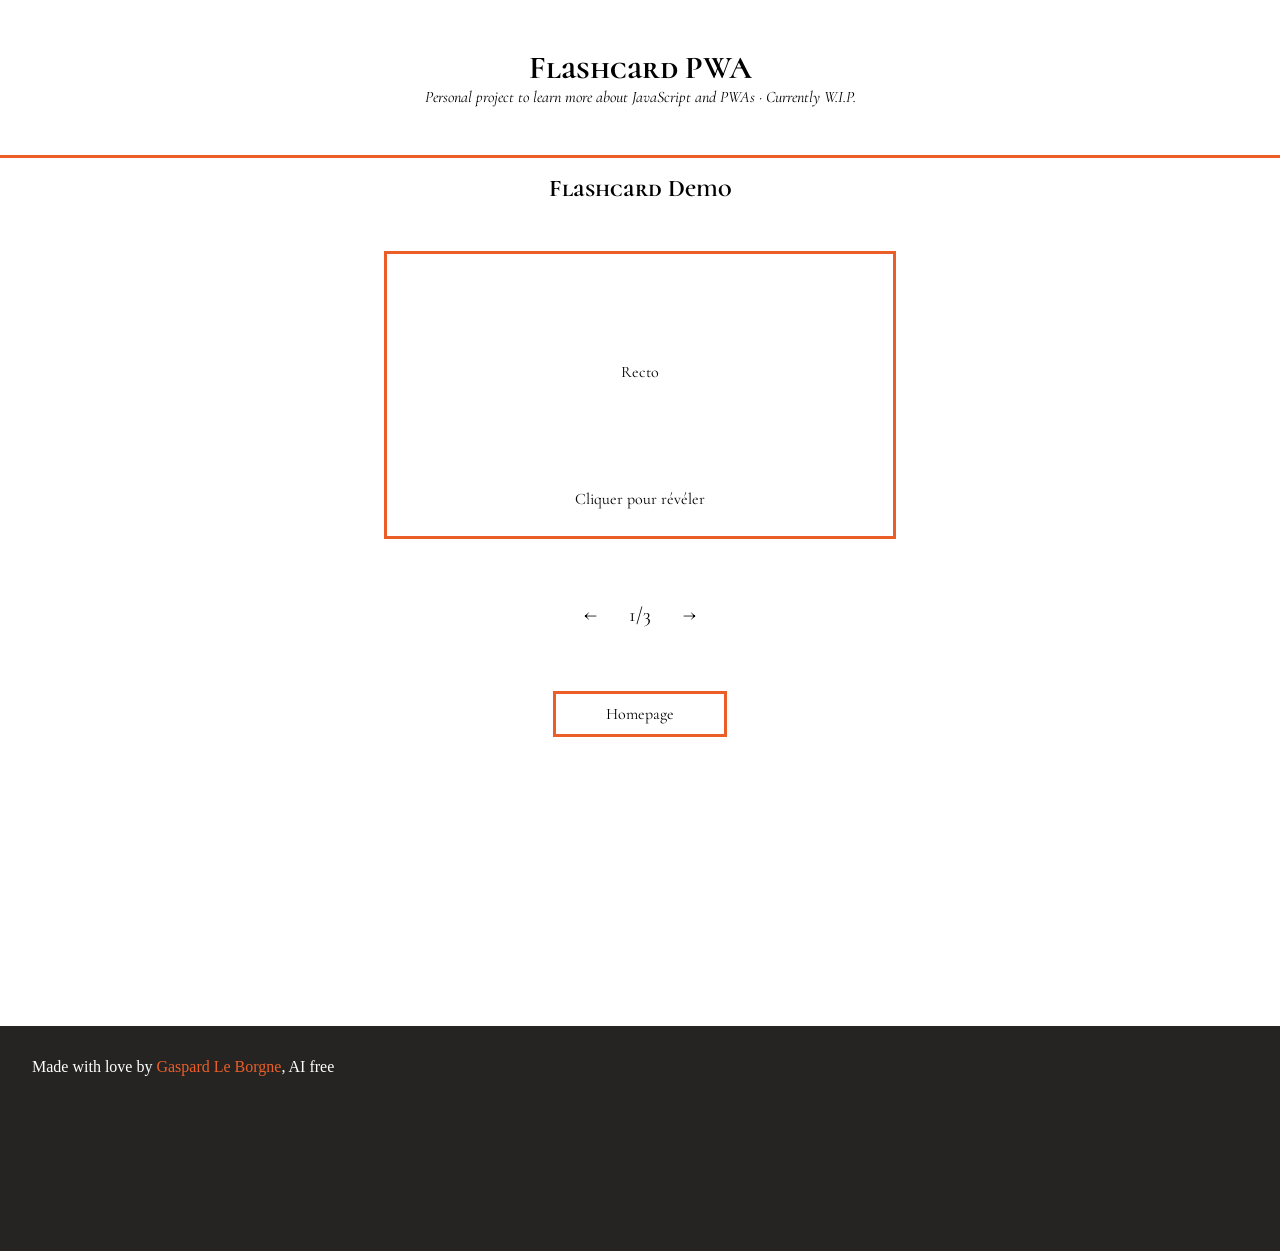
==== flashcard-demo/index.html @ bf439b48 "Created the flashcards and carroussel logic." ====
<!doctype html>
<html lang="en">
    <head>
        <meta charset="UTF-8" />
        <meta name="viewport" content="width=device-width, initial-scale=1.0" />
        <title>FlashCard PWA</title>

        <link rel="stylesheet" href="/style/main.css" />
        <link rel="stylesheet" href="/style/cards.css" />
        <link rel="manifest" href="/manifest.json" />
        <meta name="theme-color" content="" />
        <script src="/js/components.js" defer></script>
    </head>
    <body>
        <!-- HEADER -->

        <page-header></page-header>

        <!-- MAIN -->

        <main>
            <h2>Flashcard Demo</h2>
            <div id="flashcard-carroussel">
                <flash-card class="cardd">
                    <span slot="recto">Recto</span>
                    <span slot="verso">Verso</span>
                </flash-card>

                <flash-card class="cardd">
                    <span slot="recto">Recto2</span>
                    <span slot="verso">Verso2</span>
                </flash-card>

                <flash-card class="cardd">
                    <span slot="recto">Recto3</span>
                    <span slot="verso">Verso3</span>
                </flash-card>

                <ul>
                    <li id="back">←</li>
                    <li id="counter">1/x</li>
                    <li id="next">→</li>
                </ul>

                <a href="/" class="btn">Homepage</a>
            </div>
        </main>

        <!-- FOOTER -->

        <page-footer></page-footer>

        <script src="/js/main.js"></script>
    </body>
</html>
---- style/main.css ----
/* Palette de couleur : https://coolors.co/palette/fffcf2-ccc5b9-403d39-252422-eb5e28
                        https://coolors.co/palette/0466c8-0353a4-023e7d-002855-001845-001233-33415c-5c677d-7d8597-979dac
*/

@import url("https://fonts.googleapis.com/css2?family=Cormorant+Garamond:ital,wght@0,300..700;1,300..700&family=Cormorant+Unicase:wght@300;400;500;600;700&family=DM+Mono:ital,wght@0,300;0,400;0,500;1,300;1,400;1,500&display=swap");

.cormorant-unicase-light {
    font-family: "Cormorant Unicase", serif;
    font-weight: 300;
    font-style: normal;
}

.cormorant-unicase-regular {
    font-family: "Cormorant Unicase", serif;
    font-weight: 400;
    font-style: normal;
}

.cormorant-unicase-medium {
    font-family: "Cormorant Unicase", serif;
    font-weight: 500;
    font-style: normal;
}

.cormorant-unicase-semibold {
    font-family: "Cormorant Unicase", serif;
    font-weight: 600;
    font-style: normal;
}

.cormorant-unicase-bold {
    font-family: "Cormorant Unicase", serif;
    font-weight: 700;
    font-style: normal;
}

.dm-mono-light {
    font-family: "DM Mono", monospace;
    font-weight: 300;
    font-style: normal;
}

.dm-mono-regular {
    font-family: "DM Mono", monospace;
    font-weight: 400;
    font-style: normal;
}

.dm-mono-medium {
    font-family: "DM Mono", monospace;
    font-weight: 500;
    font-style: normal;
}

.dm-mono-light-italic {
    font-family: "DM Mono", monospace;
    font-weight: 300;
    font-style: italic;
}

.dm-mono-regular-italic {
    font-family: "DM Mono", monospace;
    font-weight: 400;
    font-style: italic;
}

.dm-mono-medium-italic {
    font-family: "DM Mono", monospace;
    font-weight: 500;
    font-style: italic;
}

.cormorant-garamond-<uniquifier > {
    font-family: "Cormorant Garamond", serif;
    font-optical-sizing: auto;
    font-weight: <weight>;
    font-style: normal;
}

:root {
    --bg-light: white;
    --bg-dark: #252422;
    --txt-light: black;
    --txt-dark: white;
    --act: #eb5e28;
    --font-main: "Cormorant Garamond", serif;
    --font-act: "Cormorant Unicase", serif;
}

* {
    box-sizing: border-box;
    margin: 0;
    padding: 0;
    scroll-behavior: smooth;
}

body {
    background-color: var(--bg-light);
    color: var(--txt-light);
}

/* === HEADER === */

header {
    width: 100%;
    border-bottom: 3px solid var(--act);
    padding: 3em;
    text-align: center;
}

header h1 {
    font-family: var(--font-act);
    font-weight: 700;
}

header p {
    font-style: italic;
    font-family: var(--font-main);
}

/* === MAIN === */

main {
    max-width: 50em;
    position: relative;
    left: 50%;
    transform: translateX(-50%);
    padding: 1em;
}

main div {
    font-family: var(--font-main);
}

/* === HERO === */

.hero {
    text-align: center;
    align-items: center;
    min-height: 100vh;
}

.hero h2 {
    font-size: 4rem;
    margin: 4rem;
    font-family: var(--font-main);
    font-weight: normal;
    font-style: italic;
}

.hero h2 em {
    font-family: var(--font-act);
    font-weight: 700;
    font-style: normal;
}

a.btn {
    color: var(--txt-light);
    text-decoration: none;
    border: 3px solid var(--act);
    margin: 3em;
    margin-top: 3em;
    padding: 10px 50px 10px 50px;
    transition: 300ms;
}

a.btn:hover {
    background-color: var(--act);
    color: var(--bg-light);
}

/* === ROADMAP === */

.roadmap {
    padding: 1rem;
    min-height: 80vh;
}

.roadmap h2 {
    font-family: var(--font-act);
    font-size: 2rem;
    margin-top: 3rem;
}

.roadmap h3 {
    font-family: var(--font-act);
}

.roadmap ol {
    list-style-type: upper-roman;
    border-left: 3px solid var(--act);
    padding-left: 35px;
}

.roadmap ol > li {
    position: relative;
    margin-bottom: 30px;
}

.roadmap h3::before {
    content: "";
    position: absolute;
    left: -44px;
    top: 20%;
    transform: translateY(-50%);

    width: 12px;
    height: 12px;
    background-color: var(--bg-light);
    border: 2px solid var(--act);
    border-radius: 50%;
    z-index: 1;
}

.roadmap h3.current::before {
    content: "";
    position: absolute;
    left: -43px;
    top: 20%;
    transform: translateY(-50%);

    width: 10px;
    height: 10px;
    background-color: var(--act);
    border: 2px solid var(--bg-light);
    outline: 2px solid var(--act);
    border-radius: 50%;
    z-index: 1;
}

.btn-container {
    display: flex;
    flex-direction: column;
    align-items: center;
}

/* === FOOTER === */

footer {
    width: 100vw;
    background-color: var(--bg-dark);
    color: var(--txt-dark);
    height: 25vh;
    padding: 2rem;
    justify-items: center;
    margin-top: 25vh;
}

footer a {
    color: var(--act);
    text-align: center;
    text-decoration: none;
}
---- style/cards.css ----
@import url("https://fonts.googleapis.com/css2?family=Cormorant+Garamond:ital,wght@0,300..700;1,300..700&family=Cormorant+Unicase:wght@300;400;500;600;700&family=DM+Mono:ital,wght@0,300;0,400;0,500;1,300;1,400;1,500&display=swap");

.cormorant-unicase-light {
    font-family: "Cormorant Unicase", serif;
    font-weight: 300;
    font-style: normal;
}

.cormorant-unicase-regular {
    font-family: "Cormorant Unicase", serif;
    font-weight: 400;
    font-style: normal;
}

.cormorant-unicase-medium {
    font-family: "Cormorant Unicase", serif;
    font-weight: 500;
    font-style: normal;
}

.cormorant-unicase-semibold {
    font-family: "Cormorant Unicase", serif;
    font-weight: 600;
    font-style: normal;
}

.cormorant-unicase-bold {
    font-family: "Cormorant Unicase", serif;
    font-weight: 700;
    font-style: normal;
}

.dm-mono-light {
    font-family: "DM Mono", monospace;
    font-weight: 300;
    font-style: normal;
}

.dm-mono-regular {
    font-family: "DM Mono", monospace;
    font-weight: 400;
    font-style: normal;
}

.dm-mono-medium {
    font-family: "DM Mono", monospace;
    font-weight: 500;
    font-style: normal;
}

.dm-mono-light-italic {
    font-family: "DM Mono", monospace;
    font-weight: 300;
    font-style: italic;
}

.dm-mono-regular-italic {
    font-family: "DM Mono", monospace;
    font-weight: 400;
    font-style: italic;
}

.dm-mono-medium-italic {
    font-family: "DM Mono", monospace;
    font-weight: 500;
    font-style: italic;
}

.cormorant-garamond-<uniquifier > {
    font-family: "Cormorant Garamond", serif;
    font-optical-sizing: auto;
    font-weight: <weight>;
    font-style: normal;
}

:root {
    --bg-light: white;
    --bg-dark: #252422;
    --txt-light: black;
    --txt-dark: white;
    --act: #eb5e28;
    --font-main: "Cormorant Garamond", serif;
    --font-act: "Cormorant Unicase", serif;
}

* {
    box-sizing: border-box;
    margin: 0;
    padding: 0;
    scroll-behavior: smooth;
}

.card {
    border: 3px solid var(--act);
    width: 32rem;
    height: 18rem;
    display: grid;
    grid-template-columns: 1fr;
    grid-template-rows: 5fr 1fr;
    text-align: center;
    margin: 3rem;
}

.turn {
    transition: 0.5s;
}

.turn:hover {
    color: var(--act);
    cursor: pointer;
}

.recto {
    display: block;
    display: flex;
    flex-direction: column;
    justify-content: space-around;
}

.verso {
    display: block;
    display: flex;
    flex-direction: column;
    justify-content: space-around;
}

.hide {
    display: none;
}

/* === FLASHCARD PAGE === */

#flashcard-carroussel {
    display: flex;
    flex-direction: column;
    align-items: center;
}

h2 {
    font-family: var(--font-act);
    text-align: center;
}

ul {
    list-style: none;
    display: flex;
    flex-direction: row;
    justify-content: space-around;
}

li {
    margin: 1rem;
    font-size: 1.25em;
}

#back,
#next {
    cursor: pointer;
}
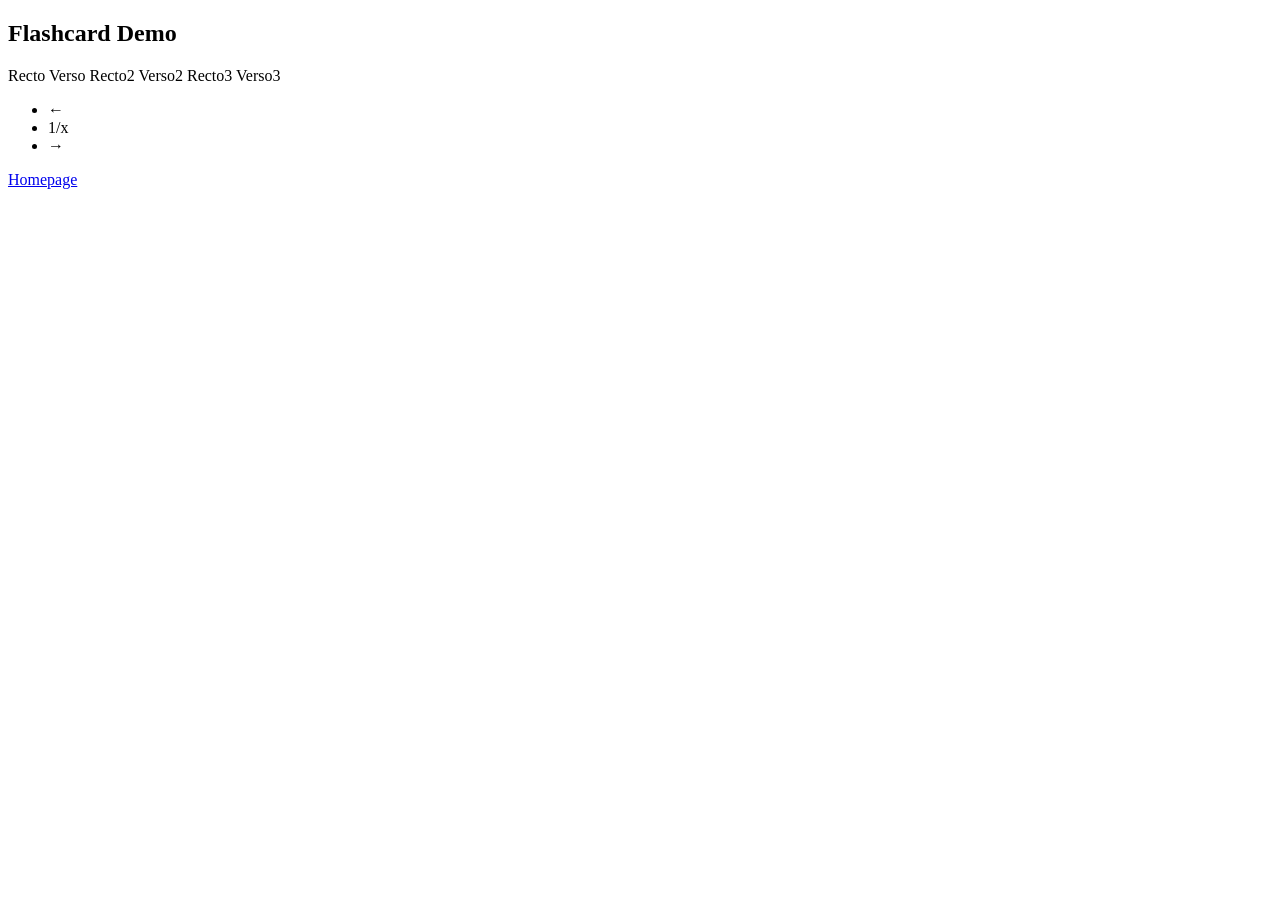
==== commit ec5e56b0: "Corrected the linking errors" ====
--- a/flashcard-demo/index.html
+++ b/flashcard-demo/index.html
@@ -5,11 +5,12 @@
         <meta name="viewport" content="width=device-width, initial-scale=1.0" />
         <title>FlashCard PWA</title>
 
-        <link rel="stylesheet" href="/style/main.css" />
-        <link rel="stylesheet" href="/style/cards.css" />
-        <link rel="manifest" href="/manifest.json" />
+        <base href="./flashcard-pwa/" />
+        <link rel="stylesheet" href="/.style/main.css" />
+        <link rel="stylesheet" href="./style/cards.css" />
+        <link rel="manifest" href="/.manifest.json" />
         <meta name="theme-color" content="" />
-        <script src="/js/components.js" defer></script>
+        <script src="./js/components.js" defer></script>
     </head>
     <body>
         <!-- HEADER -->
@@ -50,6 +51,6 @@
 
         <page-footer></page-footer>
 
-        <script src="/js/main.js"></script>
+        <script src="./js/main.js"></script>
     </body>
 </html>
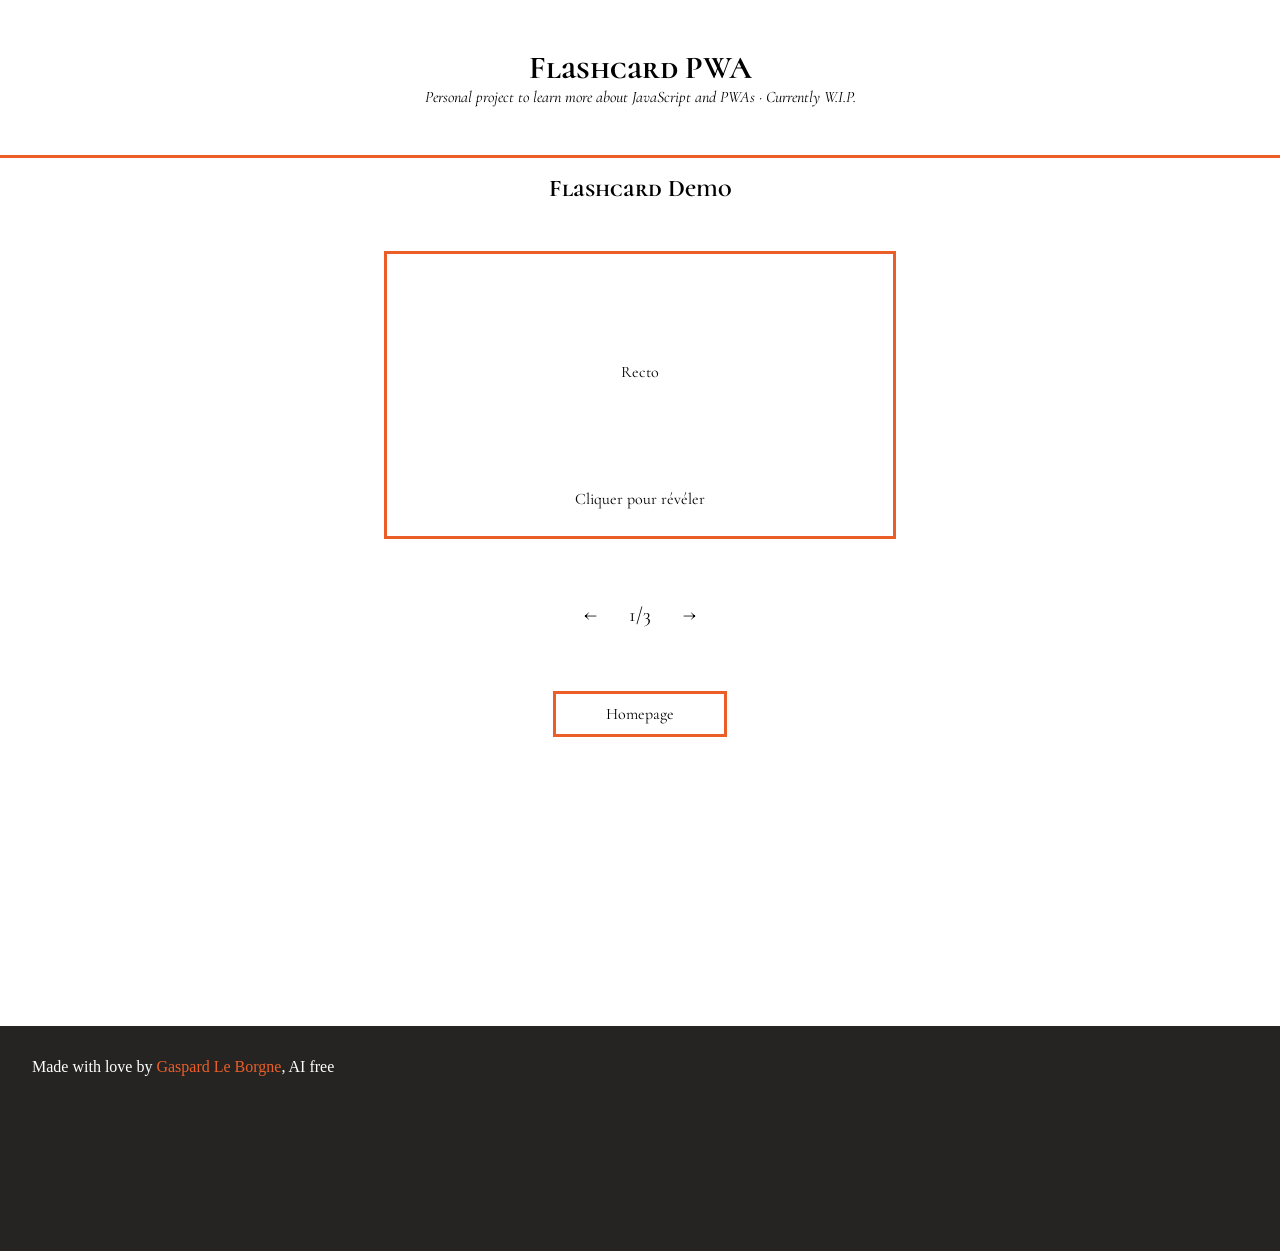
==== commit 6911ad08: "Fixed path errors" ====
--- a/flashcard-demo/index.html
+++ b/flashcard-demo/index.html
@@ -5,12 +5,11 @@
         <meta name="viewport" content="width=device-width, initial-scale=1.0" />
         <title>FlashCard PWA</title>
 
-        <base href="./flashcard-pwa/" />
-        <link rel="stylesheet" href="/.style/main.css" />
-        <link rel="stylesheet" href="./style/cards.css" />
-        <link rel="manifest" href="/.manifest.json" />
+        <link rel="stylesheet" href="../style/main.css" />
+        <link rel="stylesheet" href="../style/cards.css" />
+        <link rel="manifest" href="../manifest.json" />
         <meta name="theme-color" content="" />
-        <script src="./js/components.js" defer></script>
+        <script src="../js/components.js" defer></script>
     </head>
     <body>
         <!-- HEADER -->
@@ -43,7 +42,7 @@
                     <li id="next">→</li>
                 </ul>
 
-                <a href="/" class="btn">Homepage</a>
+                <a href="../" class="btn">Homepage</a>
             </div>
         </main>
 
@@ -51,6 +50,6 @@
 
         <page-footer></page-footer>
 
-        <script src="./js/main.js"></script>
+        <script src="../js/main.js"></script>
     </body>
 </html>
--- a/style/main.css
+++ b/style/main.css
@@ -0,0 +1,253 @@
+/* Palette de couleur : https://coolors.co/palette/fffcf2-ccc5b9-403d39-252422-eb5e28
+                        https://coolors.co/palette/0466c8-0353a4-023e7d-002855-001845-001233-33415c-5c677d-7d8597-979dac
+*/
+
+@import url("https://fonts.googleapis.com/css2?family=Cormorant+Garamond:ital,wght@0,300..700;1,300..700&family=Cormorant+Unicase:wght@300;400;500;600;700&family=DM+Mono:ital,wght@0,300;0,400;0,500;1,300;1,400;1,500&display=swap");
+
+.cormorant-unicase-light {
+    font-family: "Cormorant Unicase", serif;
+    font-weight: 300;
+    font-style: normal;
+}
+
+.cormorant-unicase-regular {
+    font-family: "Cormorant Unicase", serif;
+    font-weight: 400;
+    font-style: normal;
+}
+
+.cormorant-unicase-medium {
+    font-family: "Cormorant Unicase", serif;
+    font-weight: 500;
+    font-style: normal;
+}
+
+.cormorant-unicase-semibold {
+    font-family: "Cormorant Unicase", serif;
+    font-weight: 600;
+    font-style: normal;
+}
+
+.cormorant-unicase-bold {
+    font-family: "Cormorant Unicase", serif;
+    font-weight: 700;
+    font-style: normal;
+}
+
+.dm-mono-light {
+    font-family: "DM Mono", monospace;
+    font-weight: 300;
+    font-style: normal;
+}
+
+.dm-mono-regular {
+    font-family: "DM Mono", monospace;
+    font-weight: 400;
+    font-style: normal;
+}
+
+.dm-mono-medium {
+    font-family: "DM Mono", monospace;
+    font-weight: 500;
+    font-style: normal;
+}
+
+.dm-mono-light-italic {
+    font-family: "DM Mono", monospace;
+    font-weight: 300;
+    font-style: italic;
+}
+
+.dm-mono-regular-italic {
+    font-family: "DM Mono", monospace;
+    font-weight: 400;
+    font-style: italic;
+}
+
+.dm-mono-medium-italic {
+    font-family: "DM Mono", monospace;
+    font-weight: 500;
+    font-style: italic;
+}
+
+.cormorant-garamond-<uniquifier > {
+    font-family: "Cormorant Garamond", serif;
+    font-optical-sizing: auto;
+    font-weight: <weight>;
+    font-style: normal;
+}
+
+:root {
+    --bg-light: white;
+    --bg-dark: #252422;
+    --txt-light: black;
+    --txt-dark: white;
+    --act: #eb5e28;
+    --font-main: "Cormorant Garamond", serif;
+    --font-act: "Cormorant Unicase", serif;
+}
+
+* {
+    box-sizing: border-box;
+    margin: 0;
+    padding: 0;
+    scroll-behavior: smooth;
+}
+
+body {
+    background-color: var(--bg-light);
+    color: var(--txt-light);
+}
+
+/* === HEADER === */
+
+header {
+    width: 100%;
+    border-bottom: 3px solid var(--act);
+    padding: 3em;
+    text-align: center;
+}
+
+header h1 {
+    font-family: var(--font-act);
+    font-weight: 700;
+}
+
+header p {
+    font-style: italic;
+    font-family: var(--font-main);
+}
+
+/* === MAIN === */
+
+main {
+    max-width: 50em;
+    position: relative;
+    left: 50%;
+    transform: translateX(-50%);
+    padding: 1em;
+}
+
+main div {
+    font-family: var(--font-main);
+}
+
+/* === HERO === */
+
+.hero {
+    text-align: center;
+    align-items: center;
+    min-height: 100vh;
+}
+
+.hero h2 {
+    font-size: 4rem;
+    margin: 4rem;
+    font-family: var(--font-main);
+    font-weight: normal;
+    font-style: italic;
+}
+
+.hero h2 em {
+    font-family: var(--font-act);
+    font-weight: 700;
+    font-style: normal;
+}
+
+a.btn {
+    color: var(--txt-light);
+    text-decoration: none;
+    border: 3px solid var(--act);
+    margin: 3em;
+    margin-top: 3em;
+    padding: 10px 50px 10px 50px;
+    transition: 300ms;
+}
+
+a.btn:hover {
+    background-color: var(--act);
+    color: var(--bg-light);
+}
+
+/* === ROADMAP === */
+
+.roadmap {
+    padding: 1rem;
+    min-height: 80vh;
+}
+
+.roadmap h2 {
+    font-family: var(--font-act);
+    font-size: 2rem;
+    margin-top: 3rem;
+}
+
+.roadmap h3 {
+    font-family: var(--font-act);
+}
+
+.roadmap ol {
+    list-style-type: upper-roman;
+    border-left: 3px solid var(--act);
+    padding-left: 35px;
+}
+
+.roadmap ol > li {
+    position: relative;
+    margin-bottom: 30px;
+}
+
+.roadmap h3::before {
+    content: "";
+    position: absolute;
+    left: -44px;
+    top: 20%;
+    transform: translateY(-50%);
+
+    width: 12px;
+    height: 12px;
+    background-color: var(--bg-light);
+    border: 2px solid var(--act);
+    border-radius: 50%;
+    z-index: 1;
+}
+
+.roadmap h3.current::before {
+    content: "";
+    position: absolute;
+    left: -43px;
+    top: 20%;
+    transform: translateY(-50%);
+
+    width: 10px;
+    height: 10px;
+    background-color: var(--act);
+    border: 2px solid var(--bg-light);
+    outline: 2px solid var(--act);
+    border-radius: 50%;
+    z-index: 1;
+}
+
+.btn-container {
+    display: flex;
+    flex-direction: column;
+    align-items: center;
+}
+
+/* === FOOTER === */
+
+footer {
+    width: 100vw;
+    background-color: var(--bg-dark);
+    color: var(--txt-dark);
+    height: 25vh;
+    padding: 2rem;
+    justify-items: center;
+    margin-top: 25vh;
+}
+
+footer a {
+    color: var(--act);
+    text-align: center;
+    text-decoration: none;
+}
--- a/style/cards.css
+++ b/style/cards.css
@@ -0,0 +1,159 @@
+@import url("https://fonts.googleapis.com/css2?family=Cormorant+Garamond:ital,wght@0,300..700;1,300..700&family=Cormorant+Unicase:wght@300;400;500;600;700&family=DM+Mono:ital,wght@0,300;0,400;0,500;1,300;1,400;1,500&display=swap");
+
+.cormorant-unicase-light {
+    font-family: "Cormorant Unicase", serif;
+    font-weight: 300;
+    font-style: normal;
+}
+
+.cormorant-unicase-regular {
+    font-family: "Cormorant Unicase", serif;
+    font-weight: 400;
+    font-style: normal;
+}
+
+.cormorant-unicase-medium {
+    font-family: "Cormorant Unicase", serif;
+    font-weight: 500;
+    font-style: normal;
+}
+
+.cormorant-unicase-semibold {
+    font-family: "Cormorant Unicase", serif;
+    font-weight: 600;
+    font-style: normal;
+}
+
+.cormorant-unicase-bold {
+    font-family: "Cormorant Unicase", serif;
+    font-weight: 700;
+    font-style: normal;
+}
+
+.dm-mono-light {
+    font-family: "DM Mono", monospace;
+    font-weight: 300;
+    font-style: normal;
+}
+
+.dm-mono-regular {
+    font-family: "DM Mono", monospace;
+    font-weight: 400;
+    font-style: normal;
+}
+
+.dm-mono-medium {
+    font-family: "DM Mono", monospace;
+    font-weight: 500;
+    font-style: normal;
+}
+
+.dm-mono-light-italic {
+    font-family: "DM Mono", monospace;
+    font-weight: 300;
+    font-style: italic;
+}
+
+.dm-mono-regular-italic {
+    font-family: "DM Mono", monospace;
+    font-weight: 400;
+    font-style: italic;
+}
+
+.dm-mono-medium-italic {
+    font-family: "DM Mono", monospace;
+    font-weight: 500;
+    font-style: italic;
+}
+
+.cormorant-garamond-<uniquifier > {
+    font-family: "Cormorant Garamond", serif;
+    font-optical-sizing: auto;
+    font-weight: <weight>;
+    font-style: normal;
+}
+
+:root {
+    --bg-light: white;
+    --bg-dark: #252422;
+    --txt-light: black;
+    --txt-dark: white;
+    --act: #eb5e28;
+    --font-main: "Cormorant Garamond", serif;
+    --font-act: "Cormorant Unicase", serif;
+}
+
+* {
+    box-sizing: border-box;
+    margin: 0;
+    padding: 0;
+    scroll-behavior: smooth;
+}
+
+.card {
+    border: 3px solid var(--act);
+    width: 32rem;
+    height: 18rem;
+    display: grid;
+    grid-template-columns: 1fr;
+    grid-template-rows: 5fr 1fr;
+    text-align: center;
+    margin: 3rem;
+}
+
+.turn {
+    transition: 0.5s;
+}
+
+.turn:hover {
+    color: var(--act);
+    cursor: pointer;
+}
+
+.recto {
+    display: block;
+    display: flex;
+    flex-direction: column;
+    justify-content: space-around;
+}
+
+.verso {
+    display: block;
+    display: flex;
+    flex-direction: column;
+    justify-content: space-around;
+}
+
+.hide {
+    display: none;
+}
+
+/* === FLASHCARD PAGE === */
+
+#flashcard-carroussel {
+    display: flex;
+    flex-direction: column;
+    align-items: center;
+}
+
+h2 {
+    font-family: var(--font-act);
+    text-align: center;
+}
+
+ul {
+    list-style: none;
+    display: flex;
+    flex-direction: row;
+    justify-content: space-around;
+}
+
+li {
+    margin: 1rem;
+    font-size: 1.25em;
+}
+
+#back,
+#next {
+    cursor: pointer;
+}
